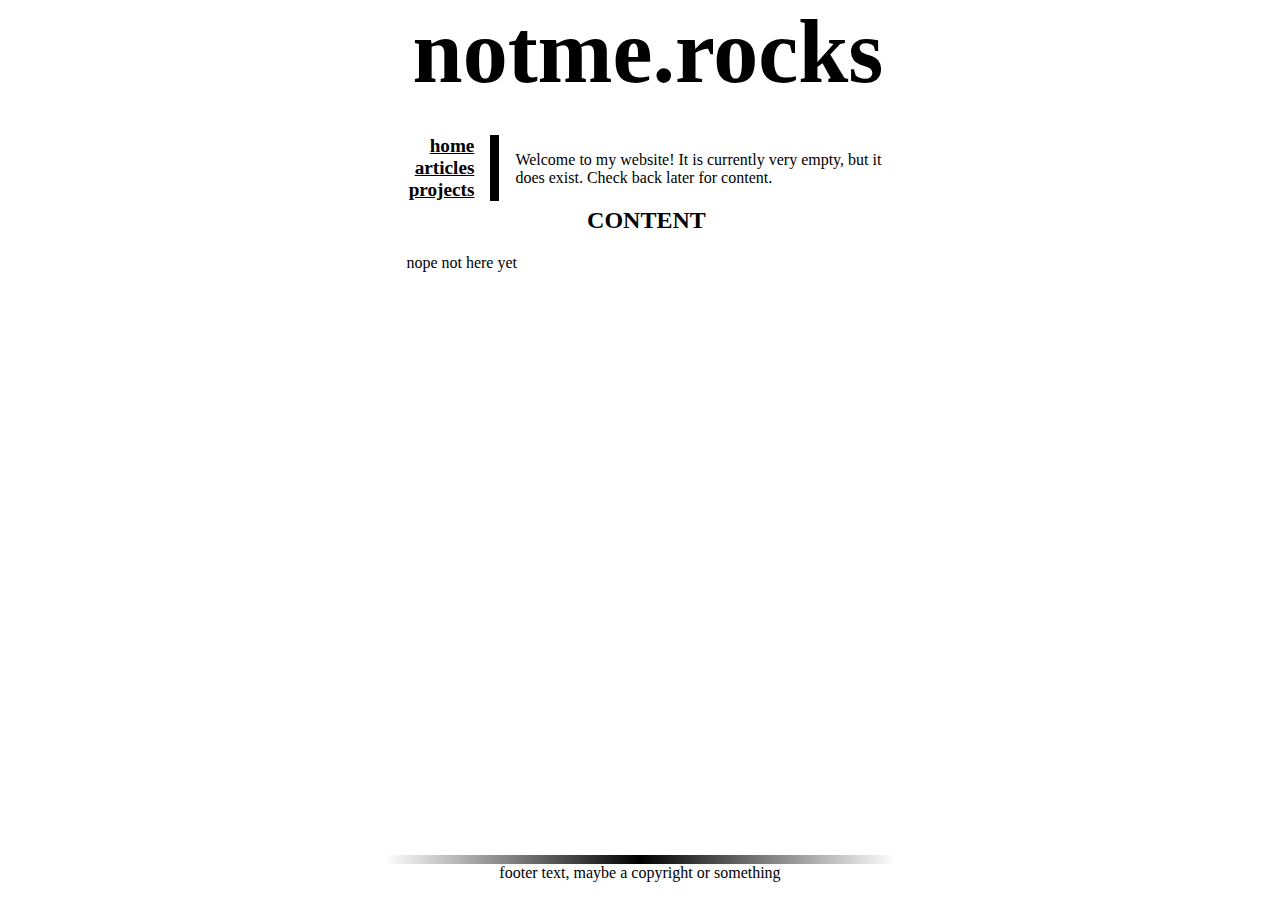
==== index.html @ 9409da70 "updated to be less crappy" ====
<html>
  <head>
    <meta charset="UTF-8">
    <title>no</title>
    <link rel="stylesheet" type="text/css" href="./css/notme.css"></link>
  </head>
  <body>
    <div class="header">
      <h1>notme.rocks</h1>
    </div>
    <div class="body">
      <div class="navbar">
        <a class="title" href="">home</a><br>
        <a class="title" href="">articles</a><br>
        <a class="title" href="">projects</a>
      </div>
      <p class="content">
        Welcome to my website! It is currently very empty, but it does exist. Check back later for content.
      </p>
        <h2>CONTENT</h2>
      <p class="content">
        nope not here yet
      </p>
    </div>
    <footer>
      <div class="footerbar"></div>
      footer text, maybe a copyright or something
    </footer>
  </body>
</html>
---- css/notme.css ----
/*styles yay*/
body {
  background-color: #ffffff;
  color: black;
  overflow: hidden;
  margin: 0;
  padding: 0;
}
h1 {
  font-size: 10vh;
  padding: 0;
  margin-left: 1rem;
  margin-top: 0;
  margin-bottom: 0;
}
h2,h3,h4,h5,h6 {
  text-align: center;
}
p {
  margin-left: 1rem;
  margin-right: 1rem;
}
footer {
  height: 5vh;
  min-height: 24px;
  text-align: center;
}
a {
  font-style: bolder;
  text-decoration: underline;
  color: black;
  transition: all 200ms ease-in-out;
}
a:hover {
  background-color: black;
  color: white;
  transition: all 50ms ease-in-out;
}
.header {
  height: 15vh;
  width: 100vw;
  margin: 0;
  padding: 0;
  text-align: center;
}
.navbar {
  float: left;
  margin-right: 1rem;
  top: 0;
  left: 0;
  max-width: 10vw;
  min-width: 100px;
  font-weight: bolder;
  vertical-align: middle;
  text-align: right;
  border-right: 1vh solid black;
}
.title {
  position: relative;
  margin-left: 1rem;
  margin-right: 1rem;
  font-size: 1.2em;
}
.body {
  position: relative;
  overflow-y: auto;
  top: 0;
  left: 0;
  width: 40vw;
  min-width: 320px;
  height: 80vh;
  margin: 0 auto;
  padding: 0;
  padding-left: 1vw;
  /*border-left: 2px solid black;*/
}
.footerbar {
  background: linear-gradient(to right, white, black, white);
  height: 1vh;
  min-height: 1px;
  width: 40vw;
  min-width: 320px;
  margin: 0 auto;
}
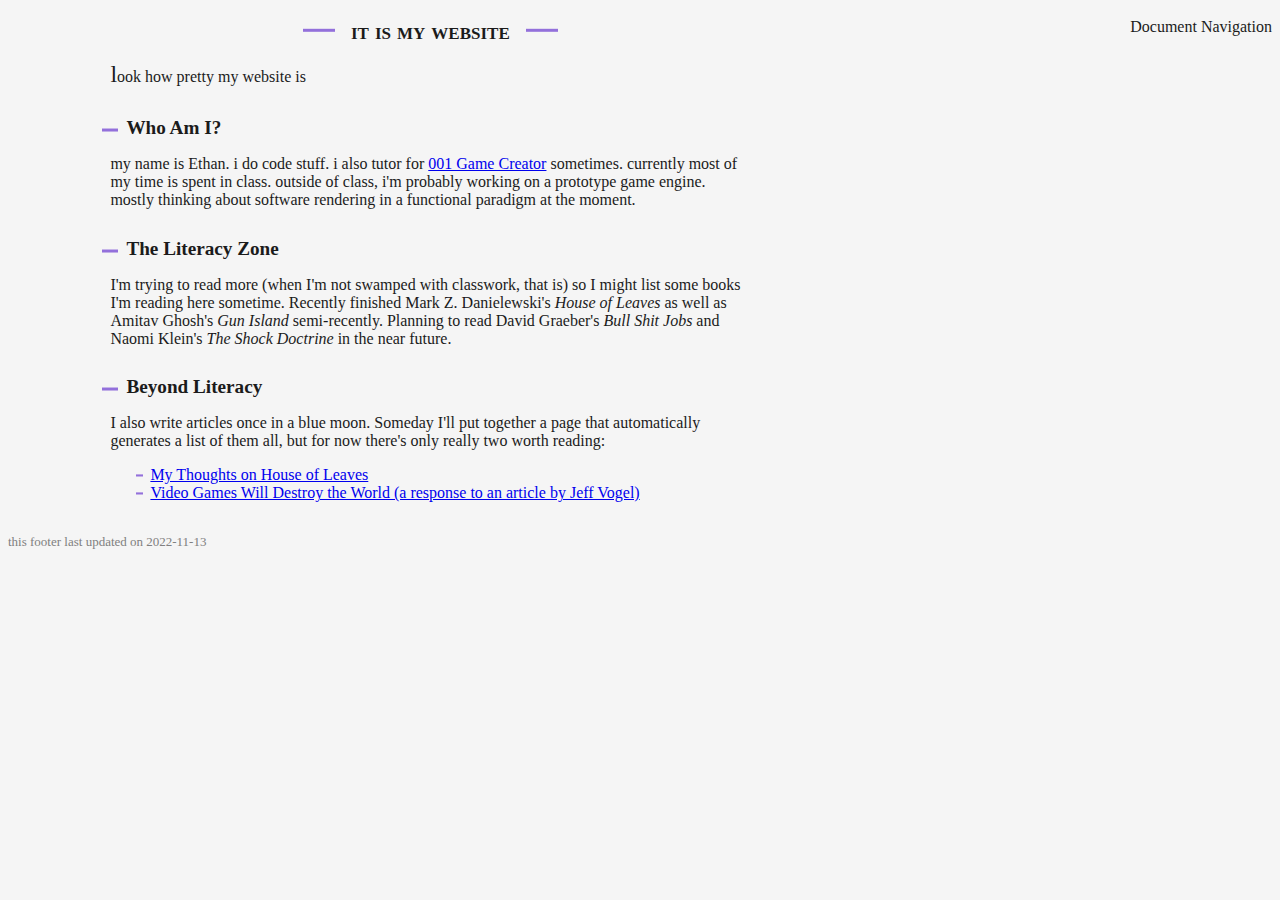
==== commit 206ae51d: "Update website" ====
--- a/index.html
+++ b/index.html
@@ -1,30 +1,54 @@
+<!DOCTYPE html>
 <html>
   <head>
     <meta charset="UTF-8">
-    <title>no</title>
-    <link rel="stylesheet" type="text/css" href="./css/notme.css"></link>
+    <title>why are you here</title>
+    <link rel="stylesheet" type="text/css" href="./css/basic.css"></link>
+    <script src="./css/script.js"></script>
   </head>
-  <body>
-    <div class="header">
-      <h1>notme.rocks</h1>
-    </div>
-    <div class="body">
-      <div class="navbar">
-        <a class="title" href="">home</a><br>
-        <a class="title" href="">articles</a><br>
-        <a class="title" href="">projects</a>
-      </div>
-      <p class="content">
-        Welcome to my website! It is currently very empty, but it does exist. Check back later for content.
-      </p>
-        <h2>CONTENT</h2>
-      <p class="content">
-        nope not here yet
-      </p>
-    </div>
+  <body onload="generateNavigationList()">
+      <nav>
+        Document Navigation
+        <menu id="navmenu"></menu>
+      </nav>
+      <main>
+        <article id="article">
+          <h1 id="title">it is my website</h1>
+          <p>
+            look how pretty my website is
+          </p>
+          <h2 id="who">Who Am I?</h2>
+          <p>
+            my name is Ethan.
+            i do code stuff.
+            i also tutor for <a href="https://001gamecreator.com">001 Game Creator</a> sometimes.
+            currently most of my time is spent in class.
+            outside of class, i'm probably working on a prototype game engine.
+            mostly thinking about software rendering in a functional paradigm at the moment.
+          </p>
+          <h2 id="books">The Literacy Zone</h2>
+          <p>
+            I'm trying to read more (when I'm not swamped with classwork, that is) so I might list
+            some books I'm reading here sometime.
+            Recently finished Mark Z. Danielewski's <cite>House of Leaves</cite> as well as Amitav Ghosh's <cite>Gun Island</cite> semi-recently.
+            Planning to read David Graeber's <cite>Bull Shit Jobs</cite> and Naomi Klein's <cite>The Shock Doctrine</cite> in the near future.
+          </p>
+          <h2 id="articles">Beyond Literacy</h2>
+          <p>
+            I also write articles once in a blue moon. Someday I'll put together a page that automatically generates a list of them all, but for now there's only really two worth reading:
+            <ul>
+              <li>
+                <a href="./articles/house_of_leaves.html">My Thoughts on House of Leaves</a>
+              </li>
+              <li>
+                <a href="./articles/vogel.html">Video Games Will Destroy the World (a response to an article by Jeff Vogel)</a>
+              </li>
+            </ul>
+          </p>
+        </article>
+      </main>
     <footer>
-      <div class="footerbar"></div>
-      footer text, maybe a copyright or something
+      this footer last updated on 2022-11-13
     </footer>
   </body>
 </html>
--- a/css/basic.css
+++ b/css/basic.css
@@ -0,0 +1,134 @@
+:root {
+	color-scheme: light dark;
+	--fg-color: #1b1b1b;
+	--dim-fg-color: grey;
+	--bg-color: whitesmoke;
+	--box-color: lavender;
+	--accent-color: mediumpurple;
+}
+
+@media (prefers-color-scheme: dark) {
+	:root {
+		--fg-color: whitesmoke;
+		--dim-fg-color: #8f8f8f;
+		--bg-color: #1b1b1b;
+		--box-color: #403948;
+	}
+}
+
+body {
+	color: var(--fg-color);
+	background-color: var(--bg-color);
+}
+
+nav {
+	float: right;
+}
+
+main {
+}
+
+article {
+	margin-top: 2vh;
+	margin-bottom: 2em;
+	margin-left: 8vw;
+	margin-right: 0;
+	max-width: 80vw;
+	width: 40em;
+}
+
+h1 {
+	text-align: center;
+	font-variant: small-caps;
+	font-size: 1.5rem;
+}
+
+h1::before, h1::after {
+		display: inline-block;
+		content: "";
+		background-color: var(--accent-color);
+		width: 2rem;
+		height: 3px;
+		margin: 0 1rem;
+		transform: translateY(-0.3em);
+	}
+
+h2 {
+	font-size: 1.2rem;
+	margin-left: 1rem;
+}
+
+h2::before {
+	display: inline-block;
+	position: absolute;
+	content: "";
+	background-color: var(--accent-color);
+	width: 1rem;
+	height: 3px;
+	transform: translateY(0.6em) translateX(-1.5rem);
+}
+
+p + h2 {
+	margin-top: 1.5em;
+}
+
+h3 {
+	margin-left: 1rem;
+	font-size: 1rem;
+}
+
+p + h3 {
+	margin-top: 1.5em;}
+
+header {
+}
+
+footer {
+	color: var(--dim-fg-color);
+	font-size: small;
+}
+
+aside {
+	margin: 2em;
+	padding-left: 0.5em;
+	padding-right: 0.5em;
+	text-align: justify;
+	border: solid var(--fg-color) 1px;
+	background-color: var(--box-color);
+}
+
+hr {
+	height: 2px;
+	width: 90%;
+	border: none;
+	background: var(--dim-fg-color);
+	background-image: linear-gradient(to right, var(--accent-color), rgba(0,0,0,0));
+}
+
+h1 + p::first-letter {
+	font-size: x-large;
+}
+
+menu {
+}
+
+a {
+}
+
+li {
+	list-style-type: none;
+	list-style-image: url('data:image/svg+xml,<svg xmlns="http://www.w3.org/2000/svg" viewBox="0 0 10 10"><rect fill="mediumpurple" y="2" width="10" height="3"/></svg>');
+}
+
+.ula {
+	list-style-image: none;
+	font-style: italic;
+	margin-bottom: 1rem;
+}
+
+.ulH1 {
+}
+
+.ulH2 {
+	margin-left: 0.5em;
+}
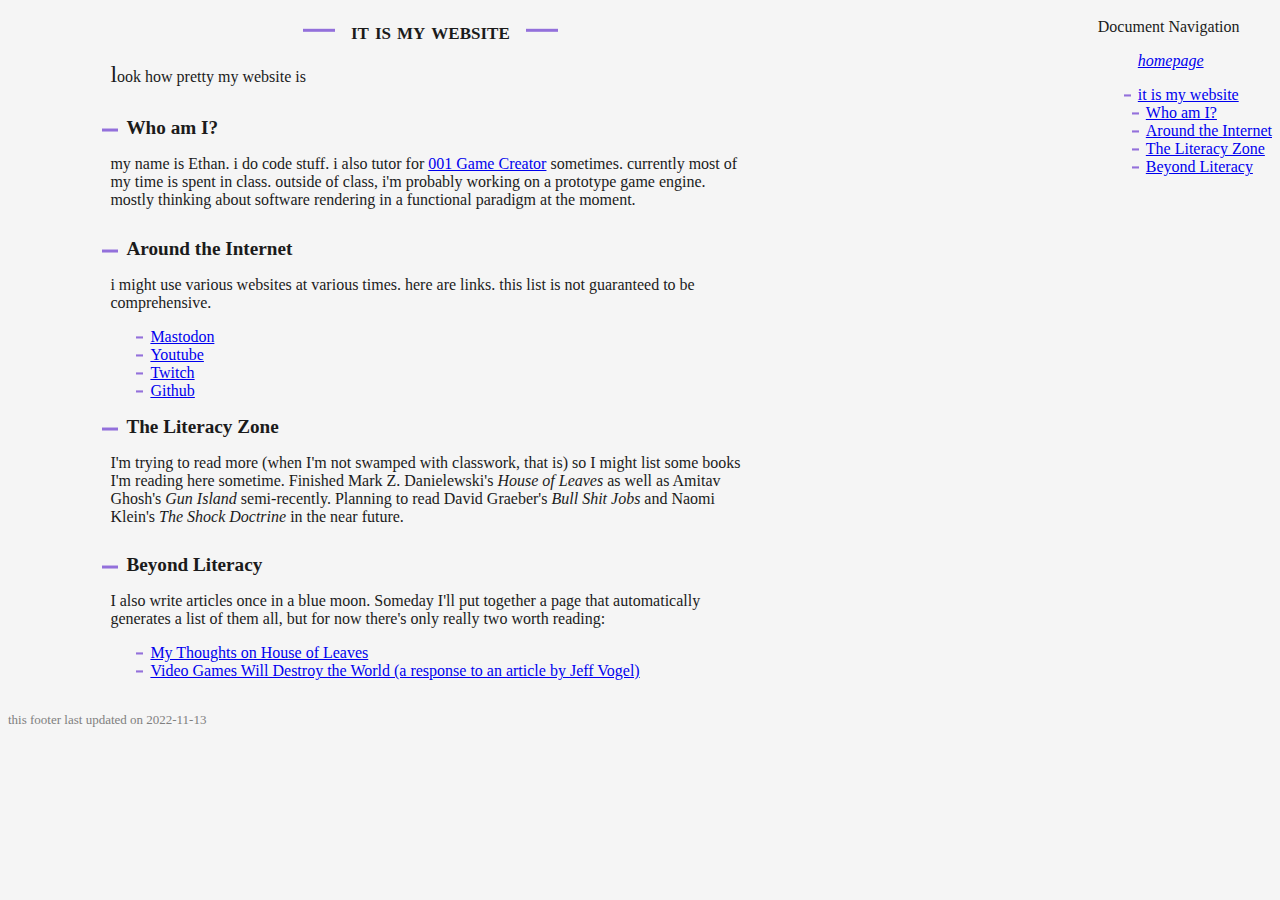
==== commit f2694068: "Add links to homepage" ====
--- a/index.html
+++ b/index.html
@@ -17,7 +17,7 @@
           <p>
             look how pretty my website is
           </p>
-          <h2 id="who">Who Am I?</h2>
+          <h2 id="who">Who am I?</h2>
           <p>
             my name is Ethan.
             i do code stuff.
@@ -26,11 +26,20 @@
             outside of class, i'm probably working on a prototype game engine.
             mostly thinking about software rendering in a functional paradigm at the moment.
           </p>
+          <h2 id="social">Around the Internet</h2>
+          <p>
+            i might use various websites at various times. here are links. this list is not guaranteed to be comprehensive.
+            <ul>
+              <li><a rel="me" href="https://mas.to/@sgolc">Mastodon</a></li>
+              <li><a href="https://www.youtube.com/channel/UCgD0QPP9Na7x9JehjRKSJiA">Youtube</a></li>
+              <li><a href="https://www.twitch.tv/notnetherme">Twitch</a></li>
+              <li><a href="https://github.com/eforrest8">Github</a></li>
+            </ul>
           <h2 id="books">The Literacy Zone</h2>
           <p>
             I'm trying to read more (when I'm not swamped with classwork, that is) so I might list
             some books I'm reading here sometime.
-            Recently finished Mark Z. Danielewski's <cite>House of Leaves</cite> as well as Amitav Ghosh's <cite>Gun Island</cite> semi-recently.
+            Finished Mark Z. Danielewski's <cite>House of Leaves</cite> as well as Amitav Ghosh's <cite>Gun Island</cite> semi-recently.
             Planning to read David Graeber's <cite>Bull Shit Jobs</cite> and Naomi Klein's <cite>The Shock Doctrine</cite> in the near future.
           </p>
           <h2 id="articles">Beyond Literacy</h2>
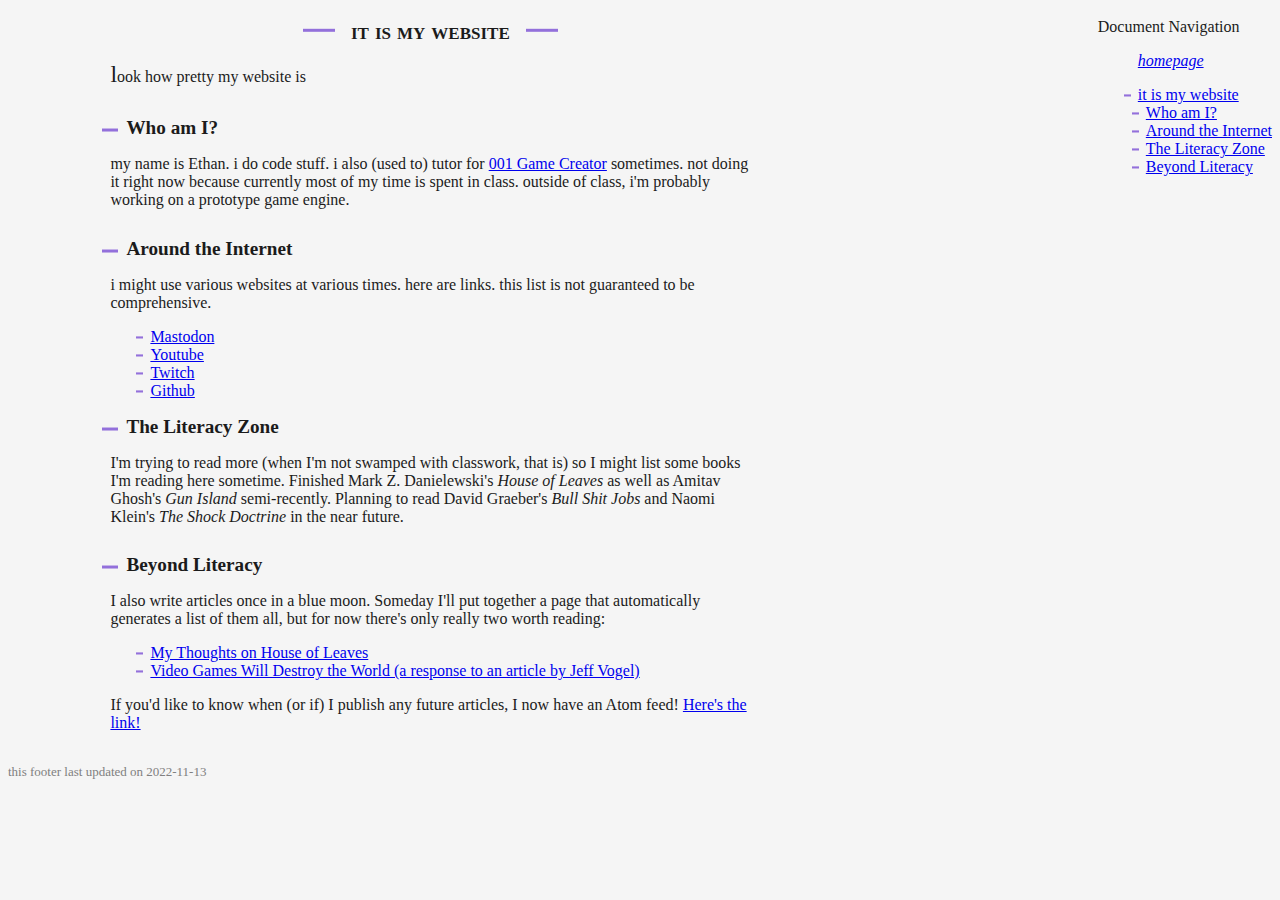
==== commit d63f11d6: "Cleanup and add Atom feed" ====
--- a/index.html
+++ b/index.html
@@ -4,6 +4,7 @@
     <meta charset="UTF-8">
     <title>why are you here</title>
     <link rel="stylesheet" type="text/css" href="./css/basic.css"></link>
+    <link href="./articles/feed.xml" type="application/atom+xml" rel="alternate" title="Article feed" />
     <script src="./css/script.js"></script>
   </head>
   <body onload="generateNavigationList()">
@@ -21,10 +22,9 @@
           <p>
             my name is Ethan.
             i do code stuff.
-            i also tutor for <a href="https://001gamecreator.com">001 Game Creator</a> sometimes.
-            currently most of my time is spent in class.
+            i also (used to) tutor for <a href="https://001gamecreator.com">001 Game Creator</a> sometimes.
+            not doing it right now because currently most of my time is spent in class.
             outside of class, i'm probably working on a prototype game engine.
-            mostly thinking about software rendering in a functional paradigm at the moment.
           </p>
           <h2 id="social">Around the Internet</h2>
           <p>
@@ -54,6 +54,10 @@
               </li>
             </ul>
           </p>
+          <p>
+            If you'd like to know when (or if) I publish any future articles, I now have an Atom feed!
+            <a href="./articles/feed.xml" type="application/atom+xml" rel="alternate">Here's the link!</a>
+          </p>
         </article>
       </main>
     <footer>
--- a/css/basic.css
+++ b/css/basic.css
@@ -1,112 +1,113 @@
 :root {
-	color-scheme: light dark;
-	--fg-color: #1b1b1b;
-	--dim-fg-color: grey;
-	--bg-color: whitesmoke;
-	--box-color: lavender;
-	--accent-color: mediumpurple;
+    color-scheme: light dark;
+    --fg-color: #1b1b1b;
+    --dim-fg-color: grey;
+    --bg-color: whitesmoke;
+    --box-color: lavender;
+    --accent-color: mediumpurple;
 }
 
 @media (prefers-color-scheme: dark) {
-	:root {
-		--fg-color: whitesmoke;
-		--dim-fg-color: #8f8f8f;
-		--bg-color: #1b1b1b;
-		--box-color: #403948;
-	}
+    :root {
+	--fg-color: whitesmoke;
+	--dim-fg-color: #8f8f8f;
+	--bg-color: #1b1b1b;
+	--box-color: #403948;
+    }
 }
 
 body {
-	color: var(--fg-color);
-	background-color: var(--bg-color);
+    color: var(--fg-color);
+    background-color: var(--bg-color);
 }
 
 nav {
-	float: right;
+    float: right;
 }
 
 main {
 }
 
 article {
-	margin-top: 2vh;
-	margin-bottom: 2em;
-	margin-left: 8vw;
-	margin-right: 0;
-	max-width: 80vw;
-	width: 40em;
+    margin-top: 2vh;
+    margin-bottom: 2em;
+    margin-left: 8vw;
+    margin-right: 0;
+    max-width: 80vw;
+    width: 40em;
 }
 
 h1 {
-	text-align: center;
-	font-variant: small-caps;
-	font-size: 1.5rem;
+    text-align: center;
+    font-variant: small-caps;
+    font-size: 1.5rem;
 }
 
 h1::before, h1::after {
-		display: inline-block;
-		content: "";
-		background-color: var(--accent-color);
-		width: 2rem;
-		height: 3px;
-		margin: 0 1rem;
-		transform: translateY(-0.3em);
-	}
+    display: inline-block;
+    content: "";
+    background-color: var(--accent-color);
+    width: 2rem;
+    height: 3px;
+    margin: 0 1rem;
+    transform: translateY(-0.3em);
+}
 
 h2 {
-	font-size: 1.2rem;
-	margin-left: 1rem;
+    font-size: 1.2rem;
+    margin-left: 1rem;
 }
 
 h2::before {
-	display: inline-block;
-	position: absolute;
-	content: "";
-	background-color: var(--accent-color);
-	width: 1rem;
-	height: 3px;
-	transform: translateY(0.6em) translateX(-1.5rem);
+    display: inline-block;
+    position: absolute;
+    content: "";
+    background-color: var(--accent-color);
+    width: 1rem;
+    height: 3px;
+    transform: translateY(0.6em) translateX(-1.5rem);
 }
 
 p + h2 {
-	margin-top: 1.5em;
+    margin-top: 1.5em;
 }
 
 h3 {
-	margin-left: 1rem;
-	font-size: 1rem;
+    margin-left: 1rem;
+    font-size: 1rem;
 }
 
 p + h3 {
-	margin-top: 1.5em;}
+    margin-top: 1.5em;
+}
 
 header {
 }
 
 footer {
-	color: var(--dim-fg-color);
-	font-size: small;
+    color: var(--dim-fg-color);
+    font-size: small;
 }
 
 aside {
-	margin: 2em;
-	padding-left: 0.5em;
-	padding-right: 0.5em;
-	text-align: justify;
-	border: solid var(--fg-color) 1px;
-	background-color: var(--box-color);
+    margin: 2em;
+    padding-left: 0.5em;
+    padding-right: 0.5em;
+    text-align: justify;
+    border: solid var(--fg-color) 1px;
+    background-color: var(--box-color);
 }
 
 hr {
-	height: 2px;
-	width: 90%;
-	border: none;
-	background: var(--dim-fg-color);
-	background-image: linear-gradient(to right, var(--accent-color), rgba(0,0,0,0));
+    height: 2px;
+    width: 90%;
+    border: none;
+    background: var(--dim-fg-color);
+    background-image: linear-gradient(to right, var(--accent-color), rgba(0,0,0,0));
 }
 
 h1 + p::first-letter {
-	font-size: x-large;
+    font-size: x-large;
 }
 
 menu {
@@ -115,20 +116,38 @@
 a {
 }
 
-li {
-	list-style-type: none;
-	list-style-image: url('data:image/svg+xml,<svg xmlns="http://www.w3.org/2000/svg" viewBox="0 0 10 10"><rect fill="mediumpurple" y="2" width="10" height="3"/></svg>');
+li { 
+    list-style-type: none; 
+    list-style-image:
+	url('data:image/svg+xml,<svg xmlns="http://www.w3.org/2000/svg" viewBox="0 0 10 10"><rect fill="mediumpurple" y="2" width="10" height="3"/></svg>'); 
 }
 
 .ula {
-	list-style-image: none;
-	font-style: italic;
-	margin-bottom: 1rem;
+    list-style-image: none;
+    font-style: italic;
+    margin-bottom: 1rem;
 }
 
 .ulH1 {
 }
 
 .ulH2 {
-	margin-left: 0.5em;
+    margin-left: 0.5em;
 }
+
+img {
+    max-width: 100%;
+    border: solid var(--fg-color) 1px;
+}
+
+figure {
+    margin: 1em;
+    padding: 0.5em;
+    text-align: justify;
+    border: solid var(--fg-color) 1px;
+    background-color: var(--box-color);background-color: var(--box-color);
+}
+
+address {
+    font-style: inherit;
+}